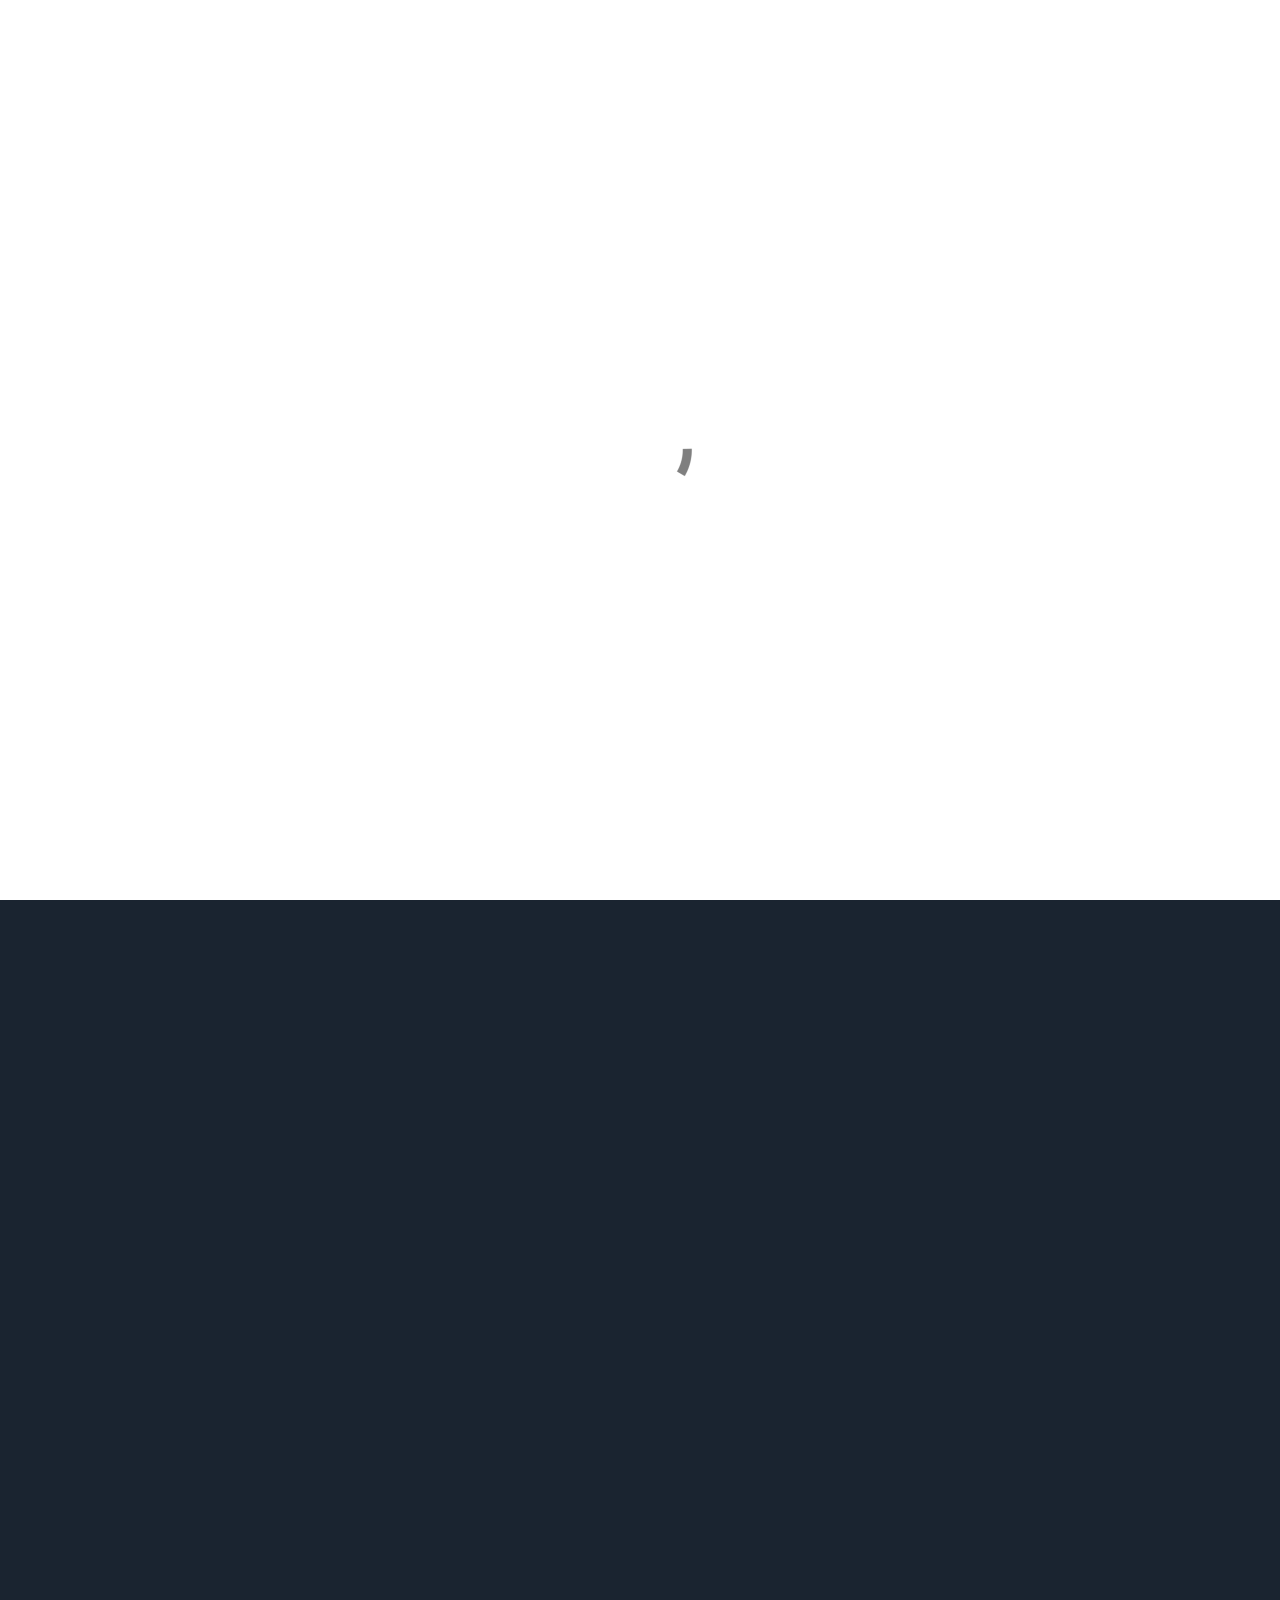
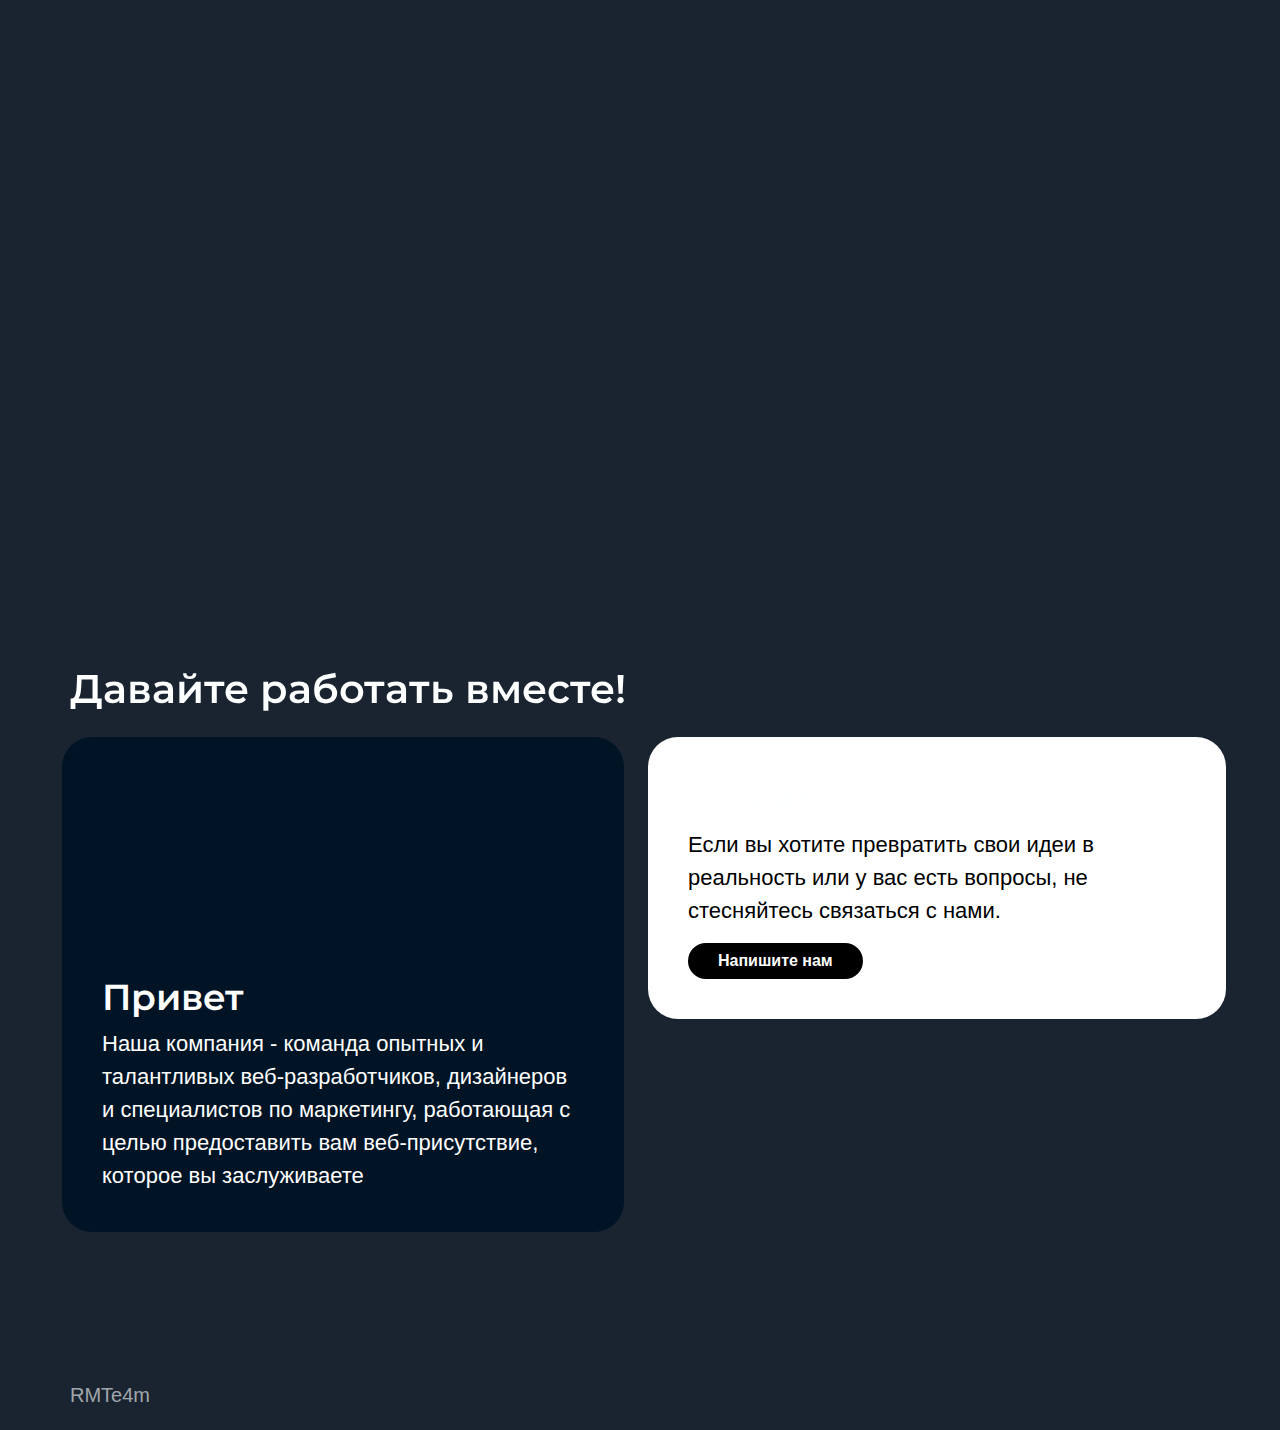
==== branding/index.html @ ae40c2fb "2.0.3" ====
<!doctype html>
<html>
<head>
    <meta charset="utf-8">
    <meta name="keywords" content="брендинг сайта, бренд-идентичность, уникальный бренд, логотип, дизайн бренда ">
    <meta name="description" content="Наша Компания помогает создать уникальную бренд-идентичность для вашего сайта. Мы предлагаем креативные и вдохновляющие решения для установления прочного бренда в онлайн-мире. Узнайте, как подчеркнуть уникальность вашего бренда!
">
    <meta name="viewport" content="width=device-width, initial-scale=1.0, viewport-fit=cover">
	<meta name="robots" content="index, follow">
    <link rel="shortcut icon" type="image/png" href="../favicon.png">
    
	<link rel="stylesheet" type="text/css" href="../css/bootstrap.min.css?3450">
	<link rel="stylesheet" type="text/css" href="../style.css?3813">
	<link rel="stylesheet" type="text/css" href="../css/animate.min.css?786">
	<link href='https://fonts.googleapis.com/css?family=Montserrat&display=swap&subset=latin,latin-ext' rel='stylesheet' type='text/css'>
    <title>Брендинг Сайта: Уникальная Идентичность Бренда | RMTe4m</title>


    
<!-- Analytics -->
 
<!-- Analytics END -->
    
</head>
<body data-clean-url="true">

<!-- Preloader -->
<div id="page-loading-blocs-notifaction" class="page-preloader"></div>
<!-- Preloader END -->


<!-- Main container -->
<div class="page-container">
    
<!-- bloc-1 -->
<div class="bloc sticky-nav bgc-3726 d-bloc" id="bloc-1">
	<div class="container bloc-no-padding">
		<div class="row">
			<div class="col ps-lg-3 pe-lg-3 ps-0 pe-0 ps-sm-2 pe-sm-2">
				<nav class="navbar navbar-light row navbar-expand-md" role="navigation">
					<div class="container-fluid ">
						<a class="navbar-brand img-protected brand ltc-3849" href="../">RMTe4m</a>
						<button id="nav-toggle" type="button" class="ui-navbar-toggler navbar-toggler border-0 p-0 ms-auto" aria-expanded="false" aria-label="Toggle navigation" data-bs-toggle="collapse" data-bs-target=".navbar-18508">
							<span class="navbar-toggler-icon"><svg height="32" viewBox="0 0 32 32" width="32"><path class="svg-menu-icon" d="m2 9h28m-28 7h28m-28 7h28"></path></svg></span>
						</button>
						<div class="collapse navbar-collapse navbar-18508">
								<ul class="site-navigation nav navbar-nav ms-auto">
									<li class="nav-item">
										<a href="../development/" class="nav-link a-btn">Разработка</a>
									</li>
									<li class="nav-item">
										<a href="../ux-ui-design/" class="nav-link a-btn">UX/UI-дизайн</a>
									</li>
									<li class="nav-item">
										<a href="../seo/" class="nav-link a-btn">SEO</a>
									</li>
									<li class="nav-item">
										<a href="." class="nav-link a-btn">Брендинг</a>
									</li>
									<li class="nav-item">
										<a href="../contact/" class="nav-link a-btn">Контакты</a>
									</li>
								</ul>
							</div>
					</div>
				</nav>
			</div>
		</div>
	</div>
</div>
<!-- bloc-1 END -->

<!-- bloc-4 -->
<div class="bloc bgc-3726 d-bloc" id="bloc-4">
	<div class="container bloc-lg">
		<div class="row">
			<div class="col-sm-10 offset-sm-1 col-md-8 offset-md-2 text-start offset-lg-0 col-lg-12">
				<h2 class="mb-4 h2-style tc-3849">
					Брендинг
				</h2>
				<p class="p-10-style tc-3849">
					Мы рады предложить вам наши выдающиеся услуги по брендингу, которые помогут вашему бизнесу выделиться на рынке и привлечь внимание вашей целевой аудитории.
				</p>
			</div>
		</div>
	</div>
</div>
<!-- bloc-4 END -->

<!-- bloc-5 -->
<div class="bloc bgc-3726 d-bloc" id="bloc-5">
	<div class="container bloc-lg">
		<div class="row">
			<div class="col-md-6 text-start">
				<picture><source type="image/webp" srcset="../img/lazyload-ph.png" data-srcset="../img/Default_web_design_ux_ix_art_1_f461e5b9-32f2-4562-b853-aebb39511e9c_0.webp"><img src="../img/lazyload-ph.png" data-src="../img/Default_web_design_ux_ix_art_1_f461e5b9-32f2-4562-b853-aebb39511e9c_0.png" class="img-fluid img-protected mx-auto d-block animated zoomIn lazyload" alt="logoc1" data-appear-anim-style="zoomIn" width="558" height="558"></picture>
			</div>
			<div class="col-md-6 text-start align-self-center">
				<p class="text-lg-start float-lg-none btn-resize-mode p-11-style animated lightSpeedIn" data-appear-anim-style="lightSpeedIn">
					Наша команда профессиональных бренд-стратегов и дизайнеров соберется вокруг ваших идей и ценностей, чтобы создать уникальный и незабываемый бренд, который повысит вашу узнаваемость и привлечет новых клиентов.
				</p>
			</div>
		</div>
	</div>
</div>
<!-- bloc-5 END -->

<!-- bloc-6 -->
<div class="bloc bgc-3726 d-bloc" id="bloc-6">
	<div class="container bloc-lg">
		<div class="row">
			<div class="col-md-6 text-start br-div scroll-fx-left-in">
				<h3 class="mb-4 h3-style">
					Разработка бренд-стратегии:
				</h3>
				<p class="p-12-style">
					Мы поможем вам определить вашу уникальную позицию на рынке, сформулировать вашу миссию и ценности, а также выявить ключевые преимущества вашего бренда.
				</p>
			</div>
			<div class="col-md-6 text-start br-div scroll-fx-right-in">
				<h3 class="mb-4 h3-style">
					Дизайн логотипа и фирменного стиля:
				</h3>
				<p class="p-12-style">
					Наши талантливые дизайнеры создадут привлекательный логотип и фирменный стиль, который подчеркнет индивидуальность вашего бренда и поможет увеличить узнаваемость.
				</p>
			</div>
			<div class="col-md-6 text-start br-div scroll-fx-left-in">
				<h3 class="mb-4 h3-style">
					Создание айдентики бренда:
				</h3>
				<p class="p-12-style">
					Мы разработаем комплексный набор элементов айдентики, включая цветовую палитру, шрифты, графические элементы и прочие важные детали
				</p>
			</div>
			<div class="col-md-6 text-start br-div scroll-fx-right-in">
				<h3 class="mb-4 h3-style">
					Креативные маркетинговые кампании:<br>
				</h3>
				<p class="p-16-style">
					Наша команда разработает оригинальные и эффективные маркетинговые кампании, чтобы продвигать ваш бренд и привлекать новых клиентов.
				</p>
			</div>
		</div>
	</div>
</div>
<!-- bloc-6 END -->

<!-- bloc-7 -->
<div class="bloc bgc-3726 d-bloc" id="bloc-7">
	<div class="container bloc-lg">
		<div class="row">
			<div class="col text-start">
				<h3 class="section-heading primary-text mb-3 mb-lg-4 text-lg-start float-lg-none">
					Давайте работать вместе!
				</h3>
			</div>
			<div class="text-md-start l-bloc mb-4 col-lg-12 text-lg-start col-md-12 text-start ps-lg-0 pe-lg-0">
				<div class="row">
					<div class="d-flex col-sm-12 mb-4 pe-0 ps-0 mb-sm-3 col-md-12 mb-md-3 ps-sm-2 col-lg-6 mb-lg-0 pe-lg-3 ps-lg-3 pe-sm-2">
						<div class="bento-box bgc-5341 primary-gradient">
							<picture><source type="image/webp" srcset="../img/lazyload-ph.png" data-srcset="../img/Emojilo.webp"><img src="../img/lazyload-ph.png" data-src="../img/Emojilo.png" class="img-fluid img-protected mx-auto d-block avatar mb-4 img-emoji-style lazyload" alt="avatar@2x" width="175" height="175"></picture>
							<h3 class="tc-3849 box-heading">
								Привет
							</h3>
							<p class="box-info tc-3849 mb-0">
								Наша компания - команда опытных и талантливых веб-разработчиков, дизайнеров и специалистов по маркетингу, работающая с целью предоставить вам веб-присутствие, которое вы заслуживаете<br>
							</p>
						</div>
					</div>
					<div class="text-lg-start text-sm-start ps-0 pe-0 ps-sm-2 pe-sm-2 col-lg-6 text-center">
						<div class="bento-box mb-4 mb-sm-3 mb-lg-4 container-div-min-height">
							<h3 class="box-heading primary-text">
								Contact
							</h3>
							<p class="tc-2190 box-info">
								Если вы хотите превратить свои идеи в реальность или у вас есть вопросы, не стесняйтесь связаться с нами.<br>
							</p><a href="../contact/" class="btn btn-rd box-btn fill-mob-btn btn-c-2190">Напишите нам<br></a>
						</div>
					</div>
				</div>
			</div>
		</div>
	</div>
</div>
<!-- bloc-7 END -->

<!-- ScrollToTop Button -->
<button aria-label="Scroll to top button" class="bloc-button btn btn-d scrollToTop" onclick="scrollToTarget('1',this)"><svg xmlns="http://www.w3.org/2000/svg" width="22" height="22" viewBox="0 0 32 32"><path class="scroll-to-top-btn-icon" d="M30,22.656l-14-13-14,13"/></svg></button>
<!-- ScrollToTop Button END-->


<!-- bloc-8 -->
<div class="bloc bgc-3726 d-bloc" id="bloc-8">
	<div class="container bloc-sm">
		<div class="row">
			<div class="col-lg-3 col-md-3 col-sm-3 col-4 text-start">
				<a href="../" class="a-btn a-block navbar-logo mt-lg-1 mt-md-1 text-lg-left">RMTe4m<br></a>
			</div>
		</div>
	</div>
</div>
<!-- bloc-8 END -->

</div>
<!-- Main container END -->
    


<!-- Additional JS -->
<script src="../js/bootstrap.bundle.min.js?1452"></script>
<script src="../js/blocs.min.js?4621"></script>
<script src="../js/lazysizes.min.js" defer></script>
<script src="../js/scrollFX.js?9973"></script>
<!-- Additional JS END -->


</body>
</html>
---- style.css ----
/*-----------------------------------------------------------------------------------
	RMTe4m
	Author: Ivan Sev
	Version: 1.0
	Built with Blocs
-----------------------------------------------------------------------------------*/
body{
	margin:0;
	padding:0;
    background:var(--swatch-var-970);
    overflow-x:hidden;
    -webkit-font-smoothing: antialiased;
    -moz-osx-font-smoothing: grayscale;
}
.page-container{overflow: hidden;} /* Prevents unwanted scroll space when scroll FX used. */
a,button{transition: background .3s ease-in-out;outline: none!important;} /* Prevent blue selection glow on Chrome and Safari */
a:hover{text-decoration: none; cursor:pointer;}
.scroll-fx-lock-init{position:fixed!important;top: 0;bottom: 0;left: :0;right: 0;z-index:99999;} /* ScrollFX Lock */
.blocs-grid-container{display: grid!important;grid-template-columns: 1fr 1fr;grid-template-rows: auto auto;column-gap: 1.5rem;row-gap: 1.5rem;} /* CSS Grid */
nav .dropdown-menu .nav-link:not(.blocsapp-special-menu .nav-link){color:rgba(0,0,0,0.6)!important;} /* Maintain Downdown Menu Link Color in Navigation */
[data-bs-theme="dark"] nav .dropdown-menu .nav-link:not(.blocsapp-special-menu .nav-link){color:var(--bs-dropdown-link-color)!important;} /* Maintain Downdown Menu Link Color in Navigation in Darkmode */


/* Preloader */

.page-preloader{position: fixed;top: 0;bottom: 0;width: 100%;z-index:100000;background:#FFFFFF url("img/pageload-spinner.gif") no-repeat center center;animation-name: preloader-fade;animation-delay: 2s;animation-duration: 0.5s;animation-fill-mode: both;}
.preloader-complete{animation-delay:0.1s;}
@keyframes preloader-fade {0% {opacity: 1;visibility: visible;}100% {opacity: 0;visibility: hidden;}}

/* = Blocs
-------------------------------------------------------------- */

.bloc{
	width:100%;
	clear:both;
	background: 50% 50% no-repeat;
	padding:0 20px;
	-webkit-background-size: cover;
	-moz-background-size: cover;
	-o-background-size: cover;
	background-size: cover;
	position:relative;
	display:flex;
}
.bloc .container{
	padding-left:0;
	padding-right:0;
	position:relative;
}


/* Sizes */

.bloc-lg{
	padding:100px 20px;
}
.bloc-md{
	padding:50px 20px;
}
.bloc-sm{
	padding:20px;
}


/* Dark theme */

.d-bloc{
	color:rgba(255,255,255,.7);
}
.d-bloc button:hover{
	color:rgba(255,255,255,.9);
}
.d-bloc .icon-round,.d-bloc .icon-square,.d-bloc .icon-rounded,.d-bloc .icon-semi-rounded-a,.d-bloc .icon-semi-rounded-b{
	border-color:rgba(255,255,255,.9);
}
.d-bloc .divider-h span{
	border-color:rgba(255,255,255,.2);
}
.d-bloc .a-btn,.d-bloc .navbar a, .d-bloc a .icon-sm, .d-bloc a .icon-md, .d-bloc a .icon-lg, .d-bloc a .icon-xl, .d-bloc h1 a, .d-bloc h2 a, .d-bloc h3 a, .d-bloc h4 a, .d-bloc h5 a, .d-bloc h6 a, .d-bloc p a{
	color:rgba(255,255,255,.6);
}
.d-bloc .a-btn:hover,.d-bloc .navbar a:hover,.d-bloc a:hover .icon-sm, .d-bloc a:hover .icon-md, .d-bloc a:hover .icon-lg, .d-bloc a:hover .icon-xl, .d-bloc h1 a:hover, .d-bloc h2 a:hover, .d-bloc h3 a:hover, .d-bloc h4 a:hover, .d-bloc h5 a:hover, .d-bloc h6 a:hover, .d-bloc p a:hover{
	color:rgba(255,255,255,1);
}
.d-bloc .navbar-toggle .icon-bar{
	background:rgba(255,255,255,1);
}
.d-bloc .btn-wire,.d-bloc .btn-wire:hover{
	color:rgba(255,255,255,1);
	border-color:rgba(255,255,255,1);
}
.d-bloc .card{
	color:rgba(0,0,0,.5);
}
.d-bloc .card button:hover{
	color:rgba(0,0,0,.7);
}
.d-bloc .card icon{
	border-color:rgba(0,0,0,.7);
}
.d-bloc .card .divider-h span{
	border-color:rgba(0,0,0,.1);
}
.d-bloc .card .a-btn{
	color:rgba(0,0,0,.6);
}
.d-bloc .card .a-btn:hover{
	color:rgba(0,0,0,1);
}
.d-bloc .card .btn-wire, .d-bloc .card .btn-wire:hover{
	color:rgba(0,0,0,.7);
	border-color:rgba(0,0,0,.3);
}


/* Light theme */

.d-bloc .card,.l-bloc{
	color:rgba(0,0,0,.5);
}
.d-bloc .card button:hover,.l-bloc button:hover{
	color:rgba(0,0,0,.7);
}
.l-bloc .icon-round,.l-bloc .icon-square,.l-bloc .icon-rounded,.l-bloc .icon-semi-rounded-a,.l-bloc .icon-semi-rounded-b{
	border-color:rgba(0,0,0,.7);
}
.d-bloc .card .divider-h span,.l-bloc .divider-h span{
	border-color:rgba(0,0,0,.1);
}
.d-bloc .card .a-btn,.l-bloc .a-btn,.l-bloc .navbar a,.l-bloc a .icon-sm, .l-bloc a .icon-md, .l-bloc a .icon-lg, .l-bloc a .icon-xl, .l-bloc h1 a, .l-bloc h2 a, .l-bloc h3 a, .l-bloc h4 a, .l-bloc h5 a, .l-bloc h6 a, .l-bloc p a{
	color:rgba(0,0,0,.6);
}
.d-bloc .card .a-btn:hover,.l-bloc .a-btn:hover,.l-bloc .navbar a:hover, .l-bloc a:hover .icon-sm, .l-bloc a:hover .icon-md, .l-bloc a:hover .icon-lg, .l-bloc a:hover .icon-xl, .l-bloc h1 a:hover, .l-bloc h2 a:hover, .l-bloc h3 a:hover, .l-bloc h4 a:hover, .l-bloc h5 a:hover, .l-bloc h6 a:hover, .l-bloc p a:hover{
	color:rgba(0,0,0,1);
}
.l-bloc .navbar-toggle .icon-bar{
	color:rgba(0,0,0,.6);
}
.d-bloc .card .btn-wire,.d-bloc .card .btn-wire:hover,.l-bloc .btn-wire,.l-bloc .btn-wire:hover{
	color:rgba(0,0,0,.7);
	border-color:rgba(0,0,0,.3);
}


/* = NavBar
-------------------------------------------------------------- */

/* = Sticky Nav
-------------------------------------------------------------- */

.sticky-nav.sticky{
	position:fixed;
	top:0;
	z-index:1000;
	box-shadow:0 1px 2px rgba(0,0,0,.3);
	 transition: all .2s ease-out;
}
/* Navbar Icon */
.svg-menu-icon{
	fill: none;
	stroke: rgba(0,0,0,0.5);
	stroke-width: 2px;
	fill-rule: evenodd;
}
.navbar-dark .svg-menu-icon{
	stroke: rgba(255,255,255,0.5);
}
.menu-icon-thin-bars{
	stroke-width: 1px;
}
.menu-icon-thick-bars{
	stroke-width: 5px;
}
.menu-icon-rounded-bars{
	stroke-width: 3px;
	stroke-linecap: round;
}
.menu-icon-filled{
	fill: rgba(0,0,0,0.5);
	stroke-width: 0px;
}
.navbar-dark .menu-icon-filled{
	fill: rgba(255,255,255,0.5);
}
.navbar-toggler-icon{
	background: none!important;
	pointer-events: none;
	width: 33px;
	height: 33px;
}
/* Handle Multi Level Navigation */
.dropdown-menu .dropdown-menu{
	border:none}
@media (min-width:576px){
	
.navbar-expand-sm .dropdown-menu .dropdown-menu{
	border:1px solid rgba(0,0,0,.15);
	position:absolute;
	left:100%;
	top:-7px}.navbar-expand-sm .dropdown-menu .submenu-left{
	right:100%;
	left:auto}}@media (min-width:768px){
	.navbar-expand-md .dropdown-menu .dropdown-menu{
	border:1px solid rgba(0,0,0,.15);
	border:1px solid rgba(0,0,0,.15);
	position:absolute;
	left:100%;
	top:-7px}.navbar-expand-md .dropdown-menu .submenu-left{
	right:100%;
	left:auto}}@media (min-width:992px){
	.navbar-expand-lg .dropdown-menu .dropdown-menu{
	border:1px solid rgba(0,0,0,.15);
	position:absolute;
	left:100%;
	top:-7px}.navbar-expand-lg .dropdown-menu .submenu-left{
	right:100%;
	left:auto}
}

/* = Buttons
-------------------------------------------------------------- */

.btn-d,.btn-d:hover,.btn-d:focus{
	color:#FFF;
	background:rgba(0,0,0,.3);
}

/* Prevent ugly blue glow on chrome and safari */
button{
	outline: none!important;
}

.btn-rd{
	border-radius: 40px;
}
.a-block{
	width:100%;
	text-align:left;
	display: inline-block;
}
.text-center .a-block{
	text-align:center;
}





.card-sq, .card-sq .card-header, .card-sq .card-footer{
	border-radius:0;
}
.card-rd{
	border-radius:30px;
}
.card-rd .card-header{
	border-radius:29px 29px 0 0;
}
.card-rd .card-footer{
	border-radius:0 0 29px 29px;
}
/* = Masonary
-------------------------------------------------------------- */
.card-columns .card {
	margin-bottom: 0.75rem;
}
@media (min-width: 576px) {
	.card-columns {
	-webkit-column-count: 3;
	-moz-column-count: 3;
	column-count: 3;
	-webkit-column-gap: 1.25rem;
	-moz-column-gap: 1.25rem;
	column-gap: 1.25rem;
	orphans: 1;
	widows: 1;
}
.card-columns .card {
	display: inline-block;
	width: 100%;
}
}

/* = Forms
-------------------------------------------------------------- */

.form-control{
	border-color:rgba(0,0,0,.1);
	box-shadow:none;
}



/* ScrollToTop button */

.scrollToTop{
	width:36px;
	height:36px;
	padding:5px;
	position:fixed;
	bottom:20px;
	right:20px;
	opacity:0;
	z-index:999;
	transition: all .3s ease-in-out;
	pointer-events:none;
}
.showScrollTop{
	opacity: 1;
	pointer-events:all;
}
.scroll-to-top-btn-icon{
	fill: none;
	stroke: #fff;
	stroke-width: 2px;
	fill-rule: evenodd;
	stroke-linecap:round;
}

/* = Custom Styling
-------------------------------------------------------------- */

h1,h2,h3,h4,h5,h6,p,label,.btn,a{
	font-family:"Helvetica";
}
.container{
	max-width:1140px;
}
.bento-box{
	background-color:var(--swatch-var-3849);
	width:100%;
	position:relative;
	padding:40px 40px 40px 40px;
	border-radius:30px 30px 30px 30px;
}
.mini-heading{
	font-size:20px;
	font-weight:600;
	text-transform:uppercase;
}
.box-info{
	font-size:22px;
}
.section-heading{
	font-size:40px;
	font-weight:600;
}
.avatar{
	width:150px;
	border-radius:100px 100px 100px 100px;
}
.primary-gradient{
	background-color:#011425;
}
.brand{
	font-weight:600;
}
.primary-text{
	background-clip:text!important;
	-webkit-background-clip:text!important;
	color:transparent!important;
	display:inline-block;
	background-color:#FEFFFF;
}
.box-heading{
	font-size:36px;
	font-weight:600;
}
.arrow-btn{
	width:40px;
	position:absolute;
	right:20px;
	bottom:20px;
	height:40px;
	opacity:0.5;
}
.orange-gradient{
	background:linear-gradient(168deg, #FA7A01 0%, #BA2E0A 100%);
}
.md-box-img{
	max-width:100px;
}
.blue-gradient{
	background:linear-gradient(309deg, #0CADF4 0%, #1970EC 100%);
}
.sm-box-img{
	max-width:60px;
}
.alt-bottom-padding{
	padding-bottom:25px;
}
.sm-box-heading{
	font-size:18px;
}
.md-box-heading{
	font-weight:600;
}
.sm-arrow{
	max-width:30px;
	bottom:15px;
	right:20px;
}
.box-bg-1{
	background-image:url("img/imgc1.png");
	background-image: -webkit-image-set(url("img/imgc1.webp") 1x,
url("img/imgc1.webp") 2x);background-image: image-set(url("img/imgc1.png") 1x,
url("img/imgc1.png") 2x,url("img/imgc1.webp") 1x,
url("img/imgc1.webp") 2x);
}
.box-bg-3{
	background-image:url("img/imgc3.png");
	background-image: -webkit-image-set(url("img/imgc3.webp") 1x,
url("img/imgc3.webp") 2x);background-image: image-set(url("img/imgc3.png") 1x,
url("img/imgc3.png") 2x,url("img/imgc3.webp") 1x,
url("img/imgc3.webp") 2x);
}
.bg-img-box{
	height:500px;
	background-size:cover;
}
.box-bg-4{
	background-image:url("img/imgc4.png");
	background-image: -webkit-image-set(url("img/imgc4.webp") 1x,
url("img/imgc4.webp") 2x);background-image: image-set(url("img/imgc4.png") 1x,
url("img/imgc4.png") 2x,url("img/imgc4.webp") 1x,
url("img/imgc4.webp") 2x);
}
.box-bg-2{
	background-image:url("img/imgc2.png");
	background-image: -webkit-image-set(url("img/imgc2.webp") 1x,
url("img/imgc2.webp") 2x);background-image: image-set(url("img/imgc2.png") 1x,
url("img/imgc2.png") 2x,url("img/imgc2.webp") 1x,
url("img/imgc2.webp") 2x);
}
.gradient-heading{
	background-clip:text!important;
	-webkit-background-clip:text!important;
	color:transparent!important;
	display:inline-block;
	background-color:#FEFFFF;
}
.token-link{
	font-weight:400;
	text-decoration:none;
	font-size:18px;
	background-color:rgba(0,0,0,0.03);
	color:var(--swatch-var-2190)!important;
	background-size:auto auto;
	display:inline-block;
	margin-right:10px;
	padding:5px 20px 5px 20px;
	border-radius:30px 30px 30px 30px;
}
.arrow-btn:hover{
	opacity:1;
}
.token-link:hover{
	background-color:var(--swatch-var-3726);
	color:var(--swatch-var-3849)!important;
	background:linear-gradient(314deg, var(--swatch-var-3726)  0%, var(--swatch-var-5341) 100%);
}
.navbar-nav li a{
	font-size:18px;
	font-weight:600;
}
.box-btn{
	padding-left:30px;
	padding-right:30px;
	font-weight:600;
	border-width:0px 0px 0px 0px;
}
.overlay-heading{
	position:absolute;
	z-index:100;
	left:60px;
	top:60px;
}
.primary-btn{
	background:linear-gradient(335deg, var(--swatch-var-3726) 0%, var(--swatch-var-5341) 100%);
}
.primary-btn:hover{
	background:linear-gradient(128deg, var(--swatch-var-3726)  0%, var(--swatch-var-5341) 100%);
	color:var(--swatch-var-3849)!important;
}
.active-token{
	background:linear-gradient(314deg, var(--swatch-var-3726)  0%, var(--swatch-var-5341) 100%);
	color:var(--swatch-var-3849)!important;
}
.scrollToTop{
	background:linear-gradient(335deg, var(--swatch-var-3726) 0%, var(--swatch-var-5341) 100%);
	border-radius:8px 8px 8px 8px;
	border-width:0px 0px 0px 0px;
}
.scrollToTop:hover{
	background:linear-gradient(0deg, var(--swatch-var-3726) 0%, var(--swatch-var-5341) 100%);
}
.sticky.sticky-nav{
	backdrop-filter:blur(30px);
	-webkit-backdrop-filter:blur(30px);
	background-color:rgba(255,255,255,0.30);
}
h1,h2,h3,h4,h5,h6{
	font-family:"Montserrat";
}
.list-style{
	width:100%;
	margin-left:30px;
}
.navbar-logo{
	text-transform:none;
	text-decoration:none;
	font-size:20px;
}
.p-style{
	font-family:"Montserrat";
	font-size:60px;
	font-weight:bold;
}
.p-2-style{
	font-size:60px;
	font-family:"Montserrat";
	font-weight:bold;
}
.p-3-style{
	font-family:"Montserrat";
	font-size:60px;
	font-weight:bold;
}
.p-4-style{
	font-family:"Montserrat";
	font-size:60px;
	font-weight:bold;
}
.p-5-style{
	font-size:40px;
	font-family:"Montserrat";
	margin-right:20px;
}
.p-6-style{
	font-size:20px;
	margin-right:20px;
	margin-top:30px;
}
.img-style{
	width:60px;
	height:60px;
}
.img-bloc-0-style{
	width:60px;
	height:60px;
}
.img-4-style{
	width:60px;
	height:60px;
}
.img-3-style{
	width:60px;
	height:60px;
}
.img-emoji-style{
	width:175px;
	border-radius:0px 0px 0px 0px;
}
.container-div-min-height{
	min-height:282px;
}
.img-6-style{
	width:230px;
	border-radius:0px 0px 0px 0px;
}
.h2-style{
	font-size:60px;
}
.p-10-style{
	font-size:40px;
	width:93.78%;
}
.p-11-style{
	font-size:20px;
}
.h3-style{
	font-size:40px;
	border-width:0px 0px 0px 0px;
	border-color:#FEFFFF!important;
	border-style:solid;
}
.p-12-style{
	font-size:20px;
	border-color:#FEFFFF!important;
	border-width:0px 0px 0px 0px;
}
.p-16-style{
	font-size:20px;
}
.br-div{
	border-style:solid;
	border-color:#FEFFFF!important;
	border-width:0px 3px 3px 0px;
	margin-bottom:30px;
}

/* = Colour
-------------------------------------------------------------- */

/* Swatch Variables */
:root{
	
	--swatch-var-3849:rgba(255,255,255,1.00);
	
	--swatch-var-970:rgba(245,245,247,1.00);
	
	--swatch-var-2190:rgba(0,0,0,1.00);
	
	--swatch-var-6153:rgba(0,0,0,0.40);
	
	--swatch-var-3726:rgba(26,36,48,1.00);
	
	--swatch-var-5341:rgba(255,255,255,1.00);
	
}


/* Background colour styles */

.bgc-3726{
	background-color:var(--swatch-var-3726);
}

/* Text colour styles */

.tc-3849{
	color:var(--swatch-var-3849)!important;
}
.tc-2190{
	color:var(--swatch-var-2190)!important;
}

/* Button colour styles */

.btn-c-2190{
	background:var(--swatch-var-2190);
	color:#FFFFFF!important;
}
.btn-c-2190:hover{
	background:#000000!important;
	color:#FFFFFF!important;
}

/* Link colour styles */

.ltc-3849{
	color:var(--swatch-var-3849)!important;
}
.ltc-3849:hover{
	color:#CCCCCC!important;
}

/* Bloc image backgrounds */




/* = Bloc Padding Multi Breakpoint
-------------------------------------------------------------- */

@media (min-width: 576px) {
    .bloc-xxl-sm{padding:200px 20px;}
    .bloc-xl-sm{padding:150px 20px;}
    .bloc-lg-sm{padding:100px 20px;}
    .bloc-md-sm{padding:50px 20px;}
    .bloc-sm-sm{padding:20px;}
    .bloc-no-padding-sm{padding:0 20px;}
}
@media (min-width: 768px) {
    .bloc-xxl-md{padding:200px 20px;}
    .bloc-xl-md{padding:150px 20px;}
    .bloc-lg-md{padding:100px 20px;}
    .bloc-md-md{padding:50px 20px;}
    .bloc-sm-md{padding:20px 20px;}
    .bloc-no-padding-md{padding:0 20px;}
}
@media (min-width: 992px) {
    .bloc-xxl-lg{padding:200px 20px;}
    .bloc-xl-lg{padding:150px 20px;}
    .bloc-lg-lg{padding:100px 20px;}
    .bloc-md-lg{padding:50px 20px;}
    .bloc-sm-lg{padding:20px;}
    .bloc-no-padding-lg{padding:0 20px;}
}


/* = Mobile adjustments 
-------------------------------------------------------------- */
@media (max-width: 1024px)
{
    .bloc.full-width-bloc, .bloc-tile-2.full-width-bloc .container, .bloc-tile-3.full-width-bloc .container, .bloc-tile-4.full-width-bloc .container{
        padding-left: 0; 
        padding-right: 0;  
    }
}
@media (max-width: 991px)
{
    .container{width:100%;}
    .bloc{padding-left: constant(safe-area-inset-left);padding-right: constant(safe-area-inset-right);} /* iPhone X Notch Support*/
    .bloc-group, .bloc-group .bloc{display:block;width:100%;}
}
@media (max-width: 767px)
{
    .bloc-tile-2 .container, .bloc-tile-3 .container, .bloc-tile-4 .container{
        padding-left:0;padding-right:0;
    }
    .btn-dwn{
       display:none; 
    }
    .voffset{
        margin-top:5px;
    }
    .voffset-md{
        margin-top:20px;
    }
    .voffset-lg{
        margin-top:30px;
    }
    form{
        padding:5px;
    }
    .close-lightbox{
        display:inline-block;
    }
    .blocsapp-device-iphone5{
	   background-size: 216px 425px;
	   padding-top:60px;
	   width:216px;
	   height:425px;
    }
    .blocsapp-device-iphone5 img{
	   width: 180px;
	   height: 320px;
    }
}

@media (max-width: 991px){
	.avatar{
		width:120px;
	}
	.token-link{
		margin-bottom:10px;
	}
	.bg-img-box{
		height:350px;
	}
	.bento-box{
		padding:30px 30px 30px 30px;
	}
	
}

@media (max-width: 767px){
	.token-link{
		font-size:16px;
	}
	.bento-box{
		padding:30px 30px 30px 30px;
	}
	.box-heading{
		font-size:30px;
	}
	.box-info{
		font-size:20px;
	}
	.bg-img-box{
		height:250px;
	}
	.overlay-heading{
		top:50px;
		left:50px;
	}
	
}

@media (max-width: 575px){
	.token-link{
		font-size:14px;
		padding-right:15px;
		padding-left:15px;
	}
	.bento-box{
		padding:20px 20px 20px 20px;
	}
	.box-info{
		font-size:18px;
	}
	.section-heading{
		font-size:30px;
	}
	.bg-img-box{
		height:300px;
	}
	.sm-arrow{
		bottom:10px;
		right:15px;
	}
	.overlay-heading{
		left:30px;
		top:30px;
	}
	.fill-mob-btn{
		width:100%;
	}
	.primary-btn{
	}
	.navbar-logo{
		font-size:18px;
	}
	.p-style{
		font-size:24px;
	}
	.p-2-style{
		font-size:24px;
	}
	.p-3-style{
		font-size:24px;
	}
	.p-4-style{
		font-size:24px;
	}
	.p-5-style{
		font-size:16px;
	}
	.p-6-style{
		font-size:14px;
	}
	
}
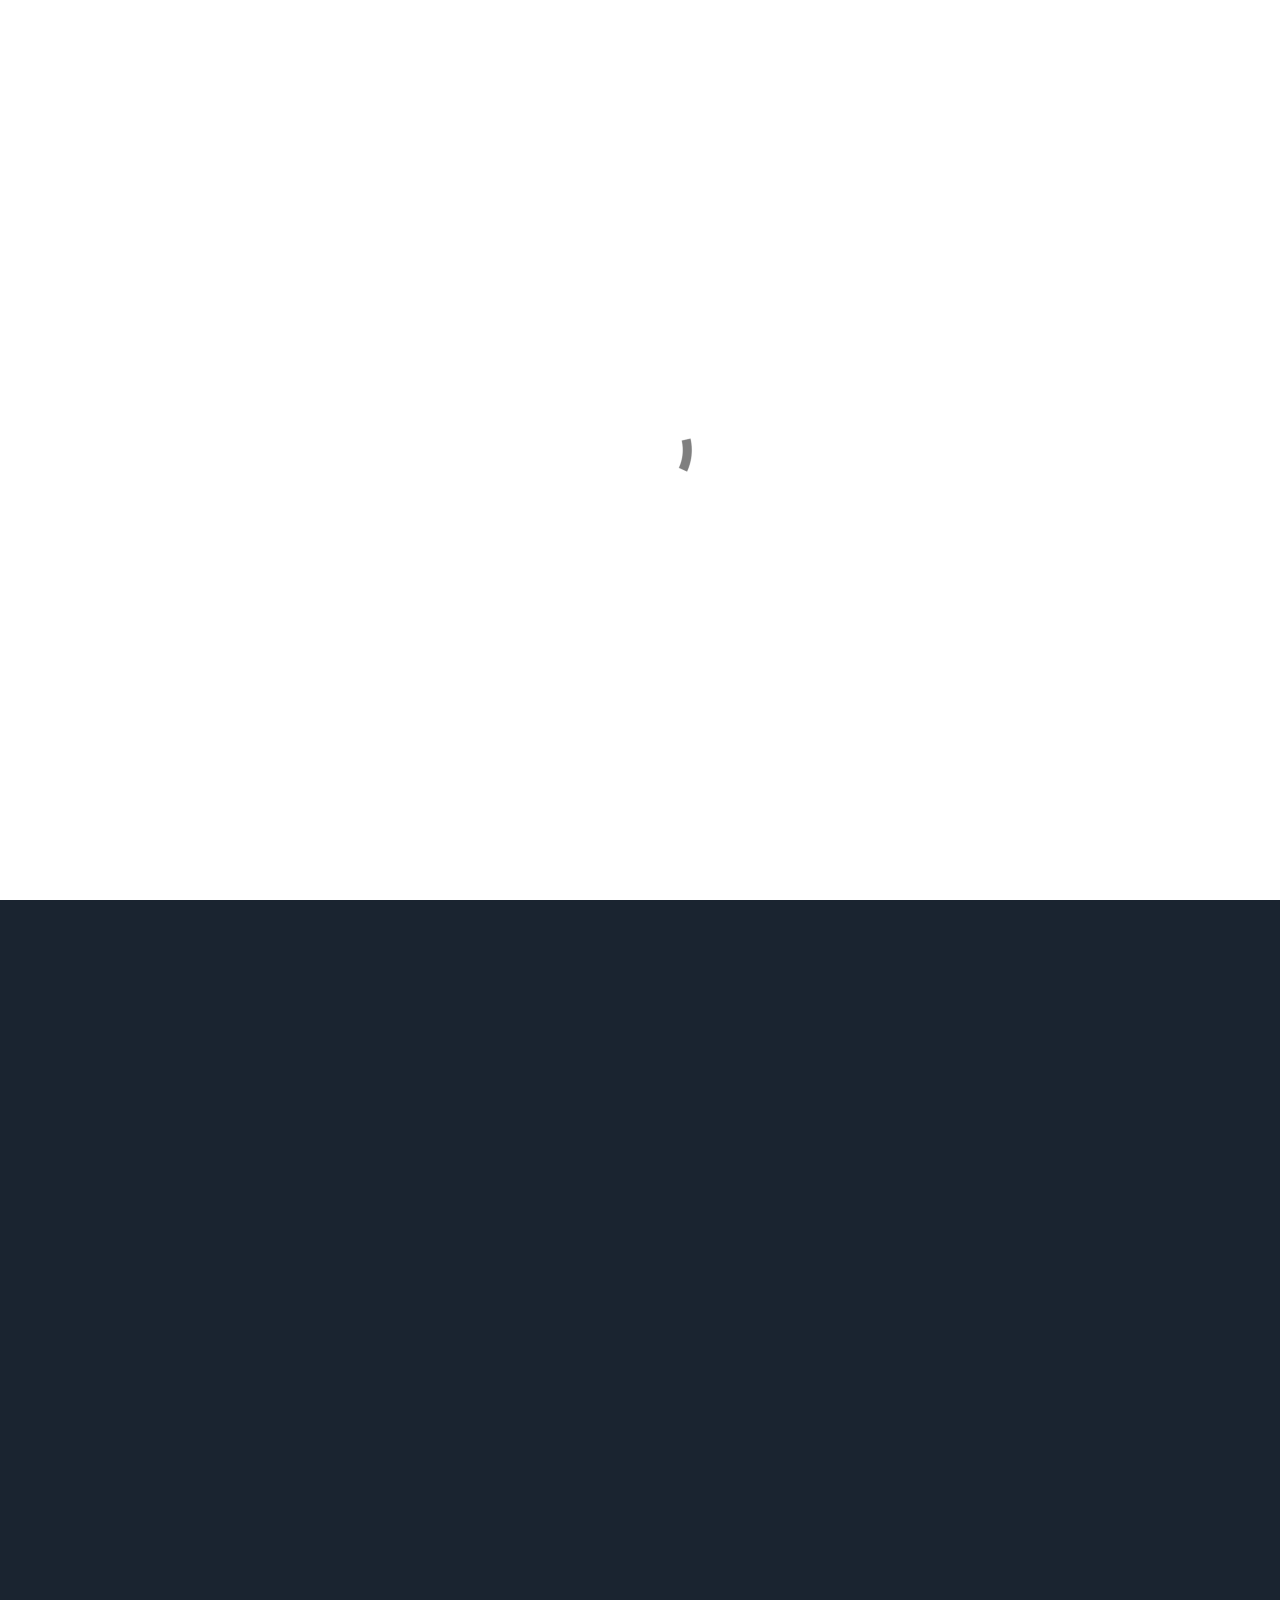
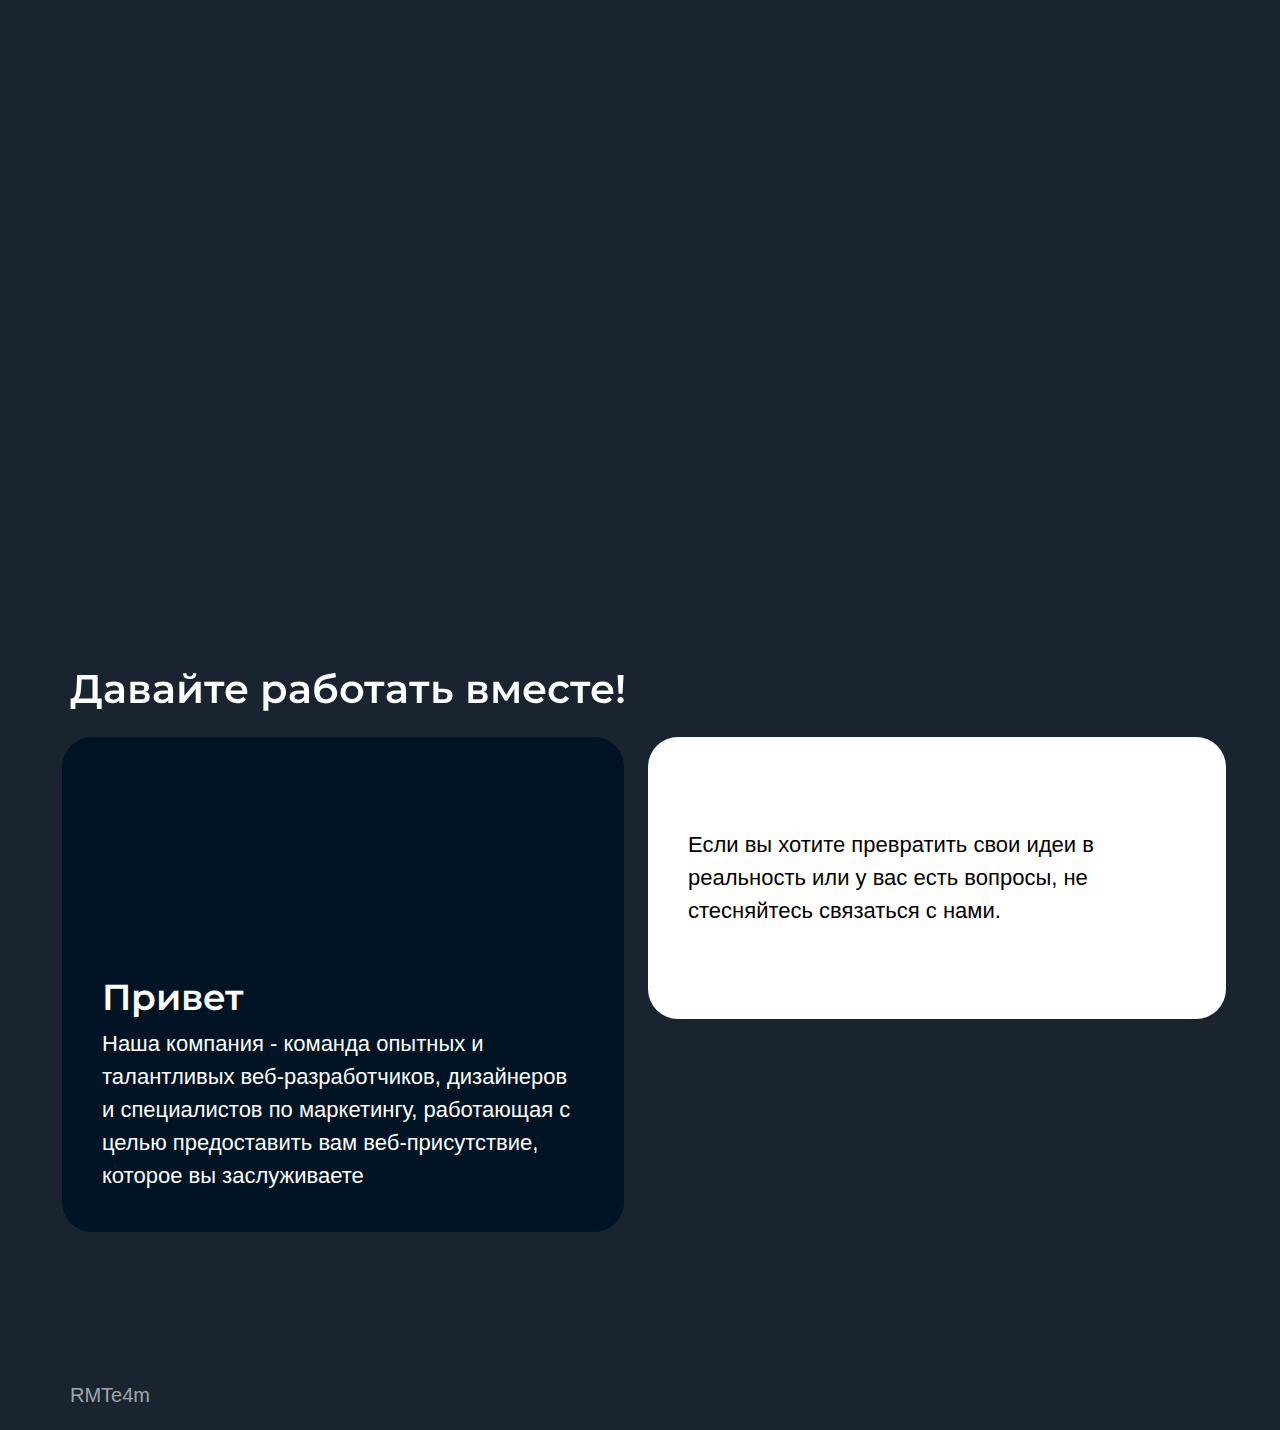
==== commit 30e35d96: "2.0.2" ====
--- a/branding/index.html
+++ b/branding/index.html
@@ -57,9 +57,9 @@
 									<li class="nav-item">
 										<a href="." class="nav-link a-btn">Брендинг</a>
 									</li>
-									<li class="nav-item">
+									<!-- <li class="nav-item">
 										<a href="../contact/" class="nav-link a-btn">Контакты</a>
-									</li>
+									</li> -->
 								</ul>
 							</div>
 					</div>
@@ -174,7 +174,8 @@
 							</h3>
 							<p class="tc-2190 box-info">
 								Если вы хотите превратить свои идеи в реальность или у вас есть вопросы, не стесняйтесь связаться с нами.<br>
-							</p><a href="../contact/" class="btn btn-rd box-btn fill-mob-btn btn-c-2190">Напишите нам<br></a>
+							</p>
+							<!-- <a href="../contact/" class="btn btn-rd box-btn fill-mob-btn btn-c-2190">Напишите нам<br></a> -->
 						</div>
 					</div>
 				</div>
